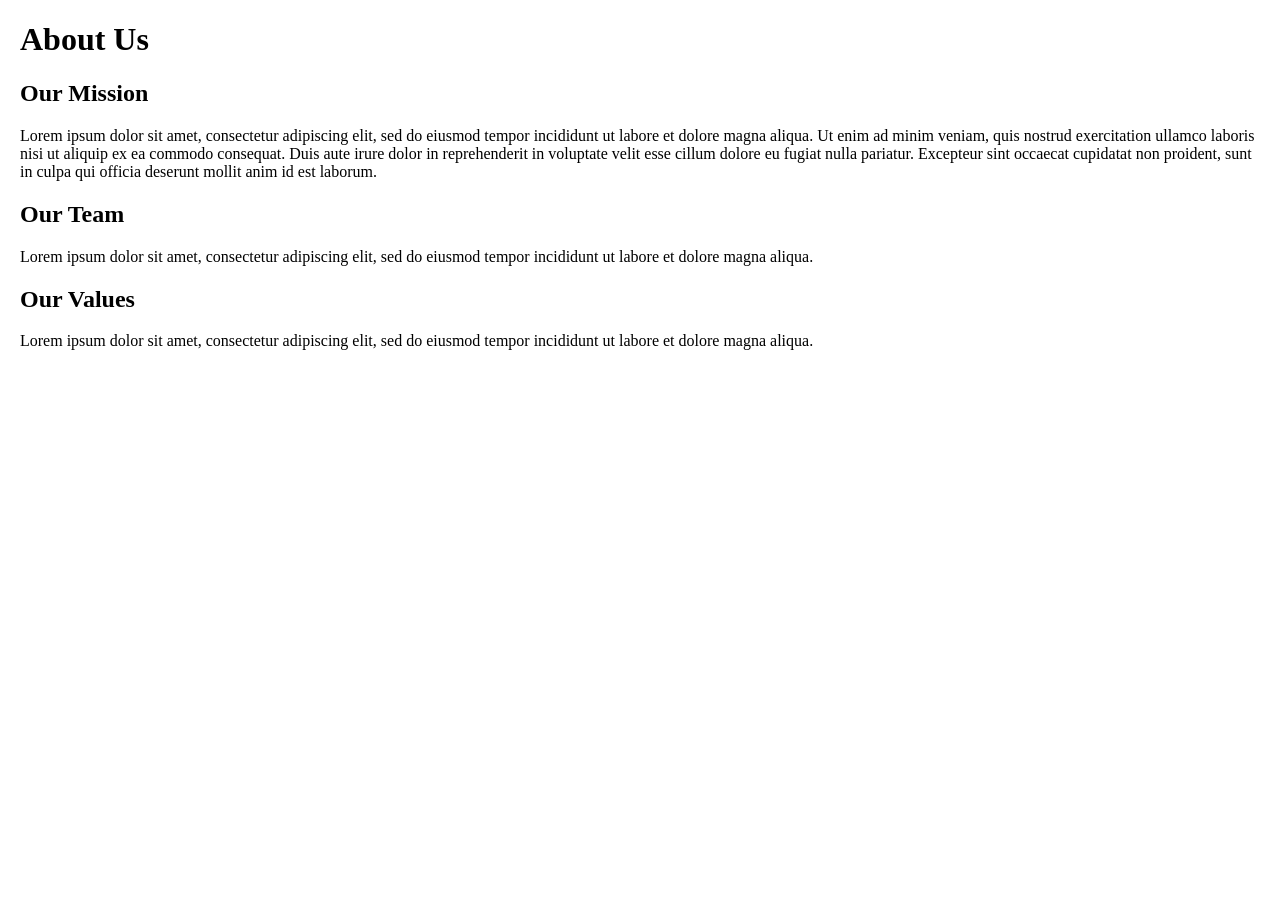
==== about.html @ 7a219857 "Updated coode" ====
<!DOCTYPE html>
<html lang="en">
<head>
    <meta charset="UTF-8">
    <meta name="viewport" content="width=device-width, initial-scale=1.0">
    <title>About</title>
        <style>
    body {
        /* font-family: Arial, sans-serif; */
        margin: 20px;
    }
    </style>
</head>
<body>
    <h1>About Us</h1>
    <h2>Our Mission</h2>
    <p>Lorem ipsum dolor sit amet, consectetur adipiscing elit, sed do eiusmod tempor incididunt ut labore et dolore magna aliqua. Ut enim ad minim veniam, quis nostrud exercitation ullamco laboris nisi ut aliquip ex ea commodo consequat. Duis aute irure dolor in reprehenderit in voluptate velit esse cillum dolore eu fugiat nulla pariatur. Excepteur sint occaecat cupidatat non proident, sunt in culpa qui officia deserunt mollit anim id est laborum.</p>
    <h2>Our Team</h2>
    <p>Lorem ipsum dolor sit amet, consectetur adipiscing elit, sed do eiusmod tempor incididunt ut labore et dolore magna aliqua.</p>
    <h2>Our Values</h2>
    <p>Lorem ipsum dolor sit amet, consectetur adipiscing elit, sed do eiusmod tempor incididunt ut labore et dolore magna aliqua.</p>
</body>
</html>
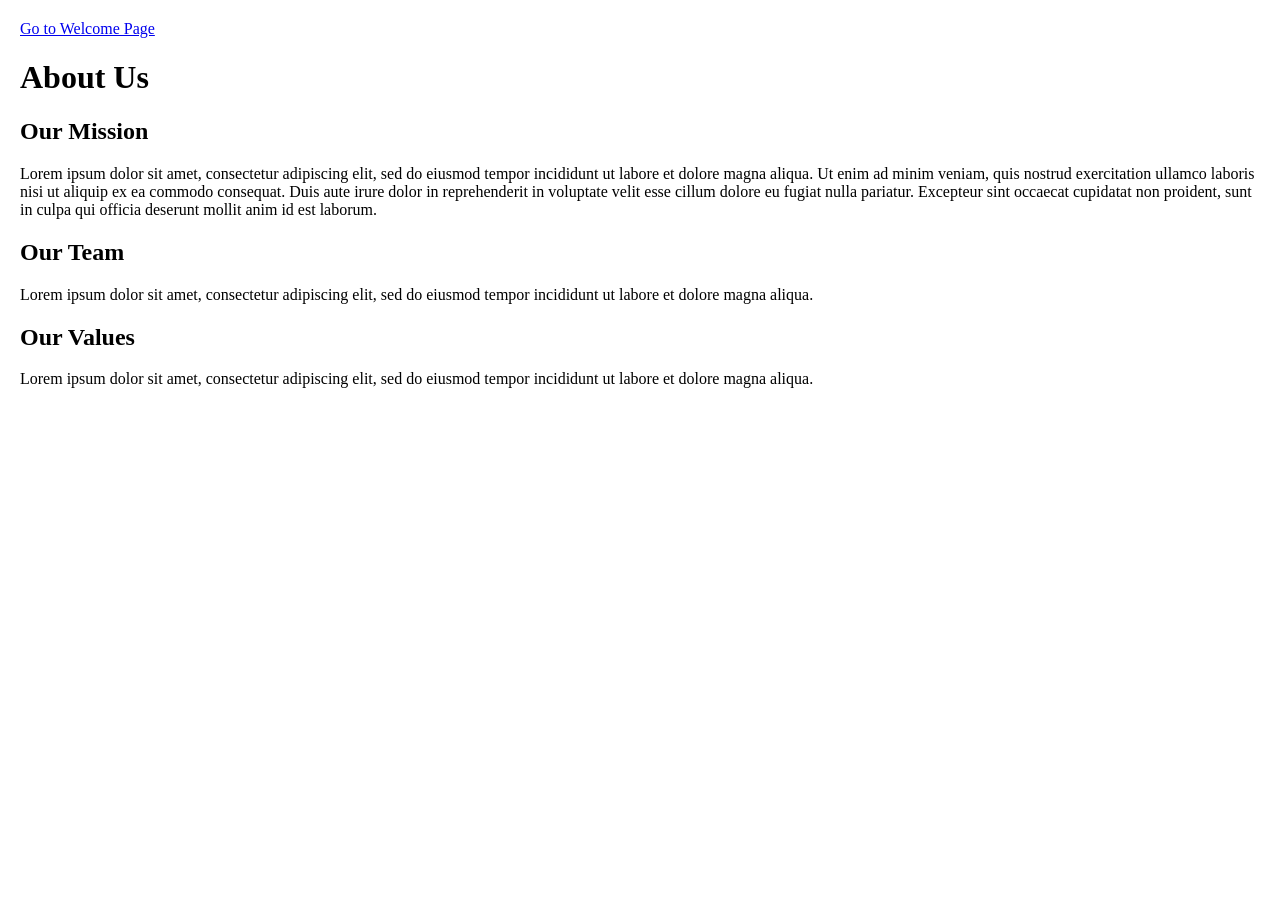
==== commit 6b532c38: "added hyperlink" ====
--- a/about.html
+++ b/about.html
@@ -12,6 +12,7 @@
     </style>
 </head>
 <body>
+    <a href="Test.html">Go to Welcome Page</a>
     <h1>About Us</h1>
     <h2>Our Mission</h2>
     <p>Lorem ipsum dolor sit amet, consectetur adipiscing elit, sed do eiusmod tempor incididunt ut labore et dolore magna aliqua. Ut enim ad minim veniam, quis nostrud exercitation ullamco laboris nisi ut aliquip ex ea commodo consequat. Duis aute irure dolor in reprehenderit in voluptate velit esse cillum dolore eu fugiat nulla pariatur. Excepteur sint occaecat cupidatat non proident, sunt in culpa qui officia deserunt mollit anim id est laborum.</p>
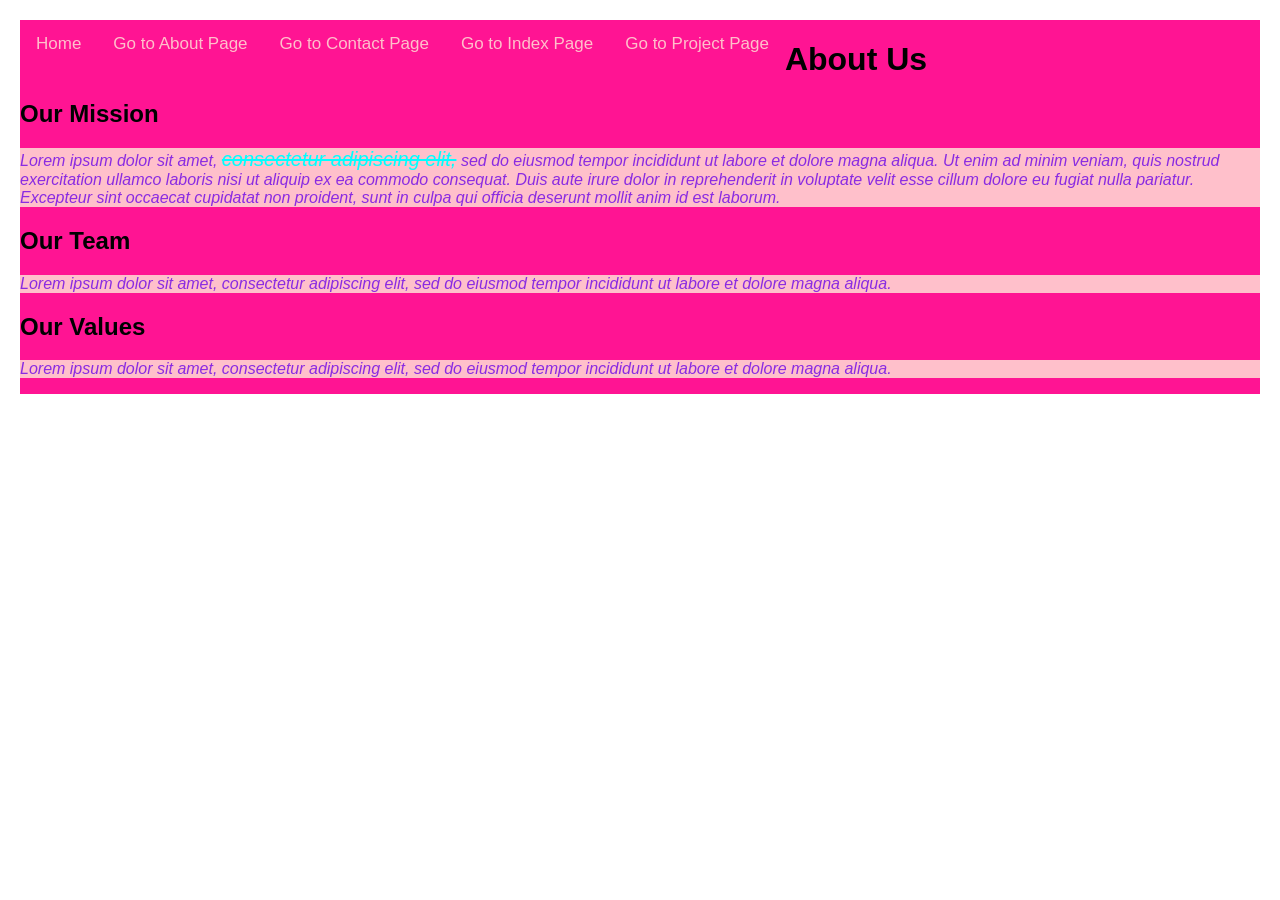
==== commit 11995eb6: "added  css file" ====
--- a/about.html
+++ b/about.html
@@ -4,18 +4,35 @@
     <meta charset="UTF-8">
     <meta name="viewport" content="width=device-width, initial-scale=1.0">
     <title>About</title>
+    <link rel="stylesheet" href="css/style.css">
         <style>
     body {
-        /* font-family: Arial, sans-serif; */
+        font-family: Arial, sans-serif;
         margin: 20px;
+    }
+    p{
+        font-style: italic;
+        background-color: pink;
+        color: blueviolet;
+        padding: 20 px;
+    }
+    .highlight{
+        text-decoration: line-through;
+        font-size: 20px ;
+        color: aqua;
     }
     </style>
 </head>
 <body>
-    <a href="Test.html">Go to Welcome Page</a>
+    <div class = "toplinks">
+    <a href="./">Home</a>
+    <a href="about.html">Go to About Page</a>
+    <a href="contact.html">Go to Contact Page</a> 
+    <a href="index.html">Go to Index Page</a>
+    <a href="projects.html">Go to Project Page</a>
     <h1>About Us</h1>
     <h2>Our Mission</h2>
-    <p>Lorem ipsum dolor sit amet, consectetur adipiscing elit, sed do eiusmod tempor incididunt ut labore et dolore magna aliqua. Ut enim ad minim veniam, quis nostrud exercitation ullamco laboris nisi ut aliquip ex ea commodo consequat. Duis aute irure dolor in reprehenderit in voluptate velit esse cillum dolore eu fugiat nulla pariatur. Excepteur sint occaecat cupidatat non proident, sunt in culpa qui officia deserunt mollit anim id est laborum.</p>
+    <p>Lorem ipsum dolor sit amet, <span class="highlight">consectetur adipiscing elit,</span> sed do eiusmod tempor incididunt ut labore et dolore magna aliqua. Ut enim ad minim veniam, quis nostrud exercitation ullamco laboris nisi ut aliquip ex ea commodo consequat. Duis aute irure dolor in reprehenderit in voluptate velit esse cillum dolore eu fugiat nulla pariatur. Excepteur sint occaecat cupidatat non proident, sunt in culpa qui officia deserunt mollit anim id est laborum.</p>
     <h2>Our Team</h2>
     <p>Lorem ipsum dolor sit amet, consectetur adipiscing elit, sed do eiusmod tempor incididunt ut labore et dolore magna aliqua.</p>
     <h2>Our Values</h2>
--- a/css/style.css
+++ b/css/style.css
@@ -0,0 +1,18 @@
+.toplinks{
+            background-color: deeppink;
+            overflow: hidden;
+        }
+        .toplinks a{
+            color: pink;
+            float: left;
+            display: block;
+            text-align: center;
+            padding: 14px 16px;
+            text-decoration: none;
+            font-size: 17px;
+        }
+        .toplinks a:hover{
+            background-color: pink;
+            color: deeppink;
+            text-decoration: none;
+        }
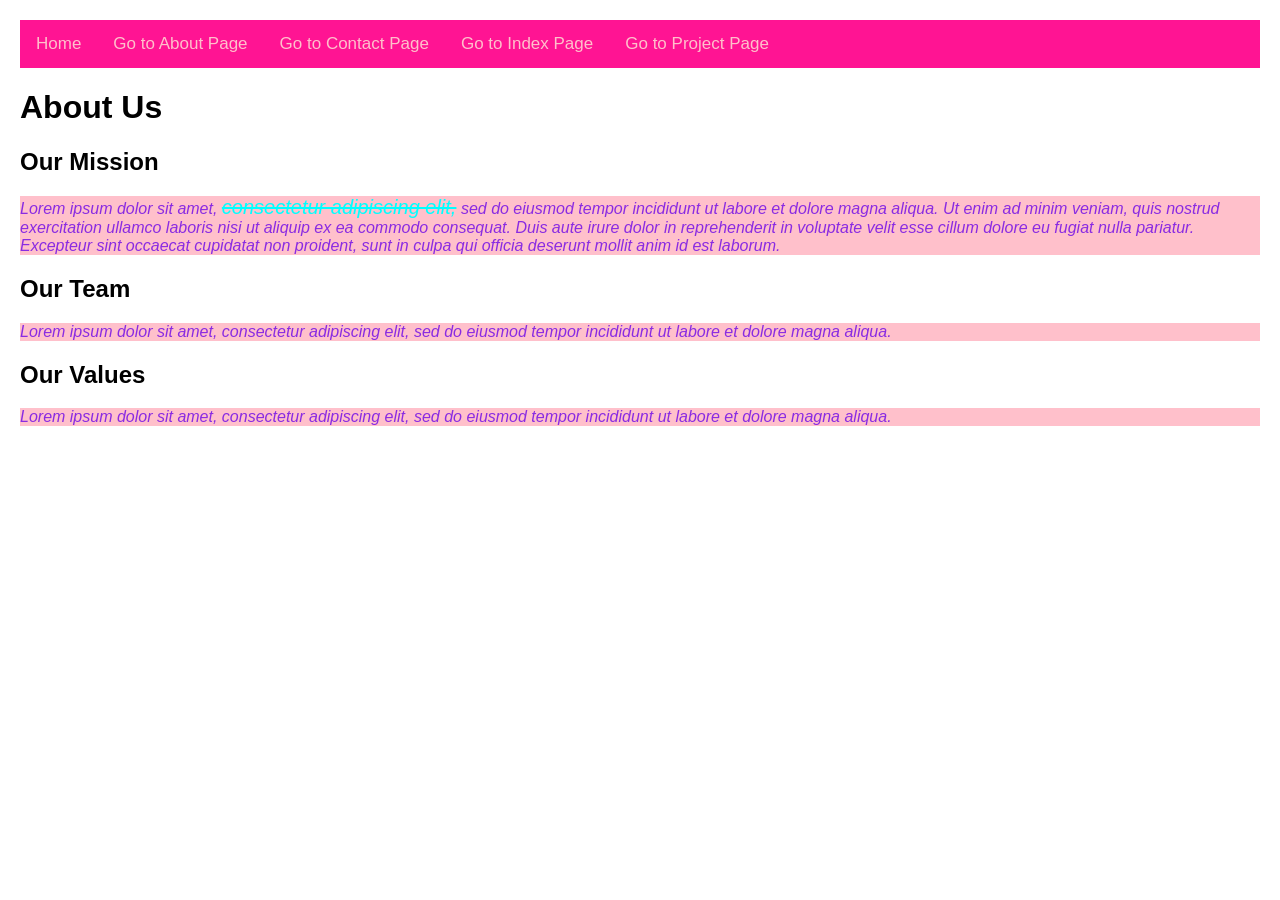
==== commit 4978c3f4: "Added another page" ====
--- a/about.html
+++ b/about.html
@@ -30,6 +30,7 @@
     <a href="contact.html">Go to Contact Page</a> 
     <a href="index.html">Go to Index Page</a>
     <a href="projects.html">Go to Project Page</a>
+    </div>
     <h1>About Us</h1>
     <h2>Our Mission</h2>
     <p>Lorem ipsum dolor sit amet, <span class="highlight">consectetur adipiscing elit,</span> sed do eiusmod tempor incididunt ut labore et dolore magna aliqua. Ut enim ad minim veniam, quis nostrud exercitation ullamco laboris nisi ut aliquip ex ea commodo consequat. Duis aute irure dolor in reprehenderit in voluptate velit esse cillum dolore eu fugiat nulla pariatur. Excepteur sint occaecat cupidatat non proident, sunt in culpa qui officia deserunt mollit anim id est laborum.</p>
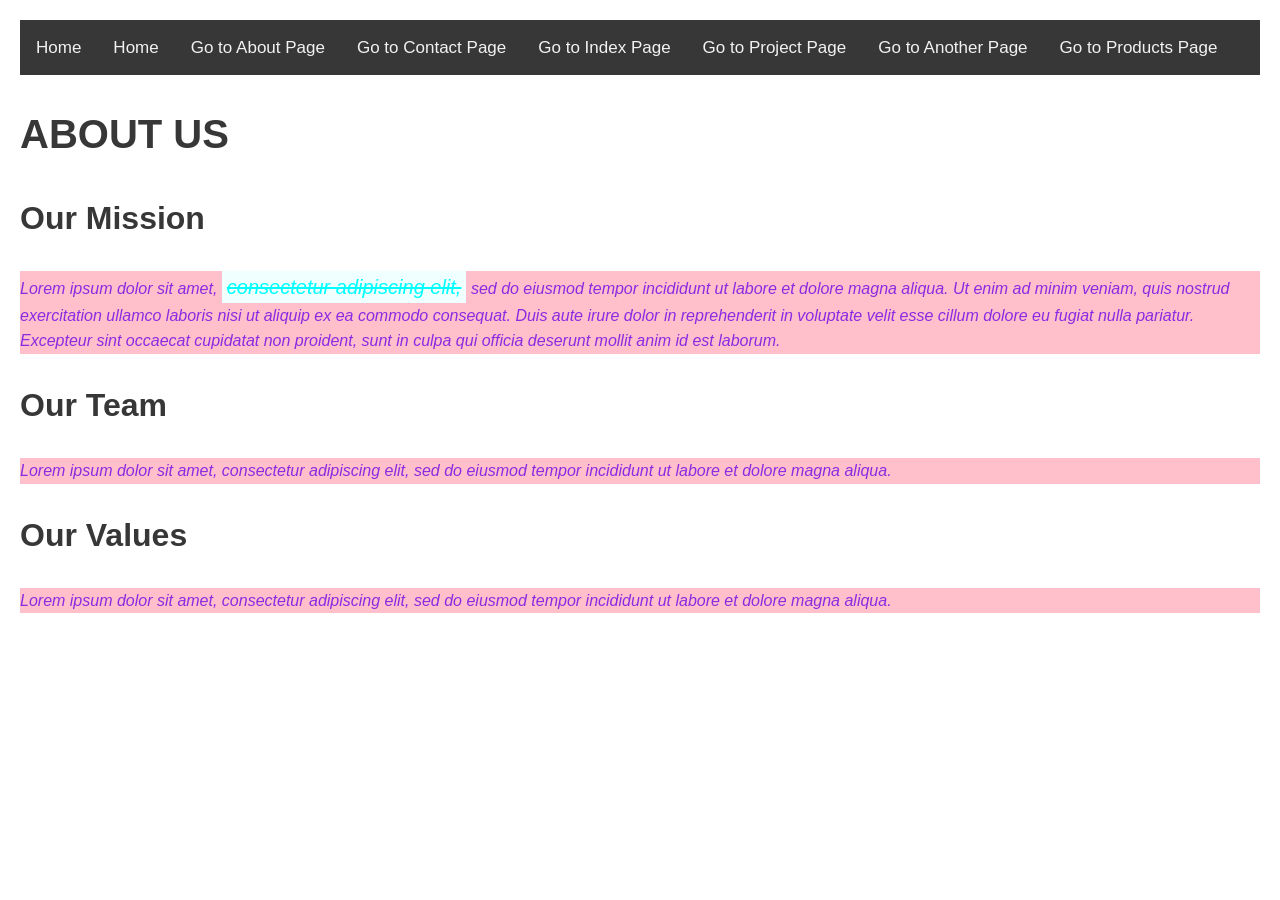
==== commit 5688fc7d: "Added products page" ====
--- a/about.html
+++ b/about.html
@@ -26,11 +26,15 @@
 <body>
     <div class = "toplinks">
     <a href="./">Home</a>
+    <a href="./">Home</a>
     <a href="about.html">Go to About Page</a>
     <a href="contact.html">Go to Contact Page</a> 
     <a href="index.html">Go to Index Page</a>
     <a href="projects.html">Go to Project Page</a>
+    <a href="another.html">Go to Another Page</a>
+    <a href="products.html">Go to Products Page</a>
     </div>
+    
     <h1>About Us</h1>
     <h2>Our Mission</h2>
     <p>Lorem ipsum dolor sit amet, <span class="highlight">consectetur adipiscing elit,</span> sed do eiusmod tempor incididunt ut labore et dolore magna aliqua. Ut enim ad minim veniam, quis nostrud exercitation ullamco laboris nisi ut aliquip ex ea commodo consequat. Duis aute irure dolor in reprehenderit in voluptate velit esse cillum dolore eu fugiat nulla pariatur. Excepteur sint occaecat cupidatat non proident, sunt in culpa qui officia deserunt mollit anim id est laborum.</p>
--- a/css/style.css
+++ b/css/style.css
@@ -1,18 +1,76 @@
+body{
+    font-family: Arial, sans-serif;
+    line-height: 1.6;
+    margin: 0;
+    color: #373737;
+}
+* {
+    box-sizing: border-box;
+}
+h1 {
+    font-size: 2.5em;
+    text-transform: uppercase;
+}
+h2 {
+    font-size: 2em;
+}
+.highlight {
+    text-decoration: underline; 
+    font-size: 20px;
+    background-color: azure;
+    padding: 5px;
+}
 .toplinks{
-            background-color: deeppink;
-            overflow: hidden;
-        }
-        .toplinks a{
-            color: pink;
-            float: left;
-            display: block;
-            text-align: center;
-            padding: 14px 16px;
-            text-decoration: none;
-            font-size: 17px;
-        }
-        .toplinks a:hover{
-            background-color: pink;
-            color: deeppink;
-            text-decoration: none;
-        }+    background-color: #373737;
+    overflow: hidden;
+}
+.toplinks a{
+    float: left;
+    color: #f2f2f2;
+    display: block;
+    text-align: center;
+    padding: 14px 16px;
+    text-decoration: none;
+    font-size: 17px;
+}
+.toplinks a:hover {
+    background-color: #f2f2f2;
+    color: #373737;
+    text-decoration: none;
+}
+.banner {
+    background-color: #d6d6d6;
+    padding: 20px;
+    text-align: center;
+    color: #373737;
+}
+.row::after {
+    content: "";
+    clear: both;
+    display: block;
+}
+.content {
+    float: left;
+    width: 70%;
+    padding: 20px;
+}
+.sidebar {
+    float: left;
+    width: 30%;
+    padding: 20px;
+    border-left: #373737  1px solid;
+}
+@media screen and (max-width: 900px) {
+    .content, .sidebar {
+        width: 100%;
+        float: none;
+        border-bottom: #373737 1px solid;
+    }
+}
+.footer {
+    background-color: #373737;
+    color: #f2f2f2;
+    text-align: center;
+    padding: 10px;
+    font-size: small;
+}
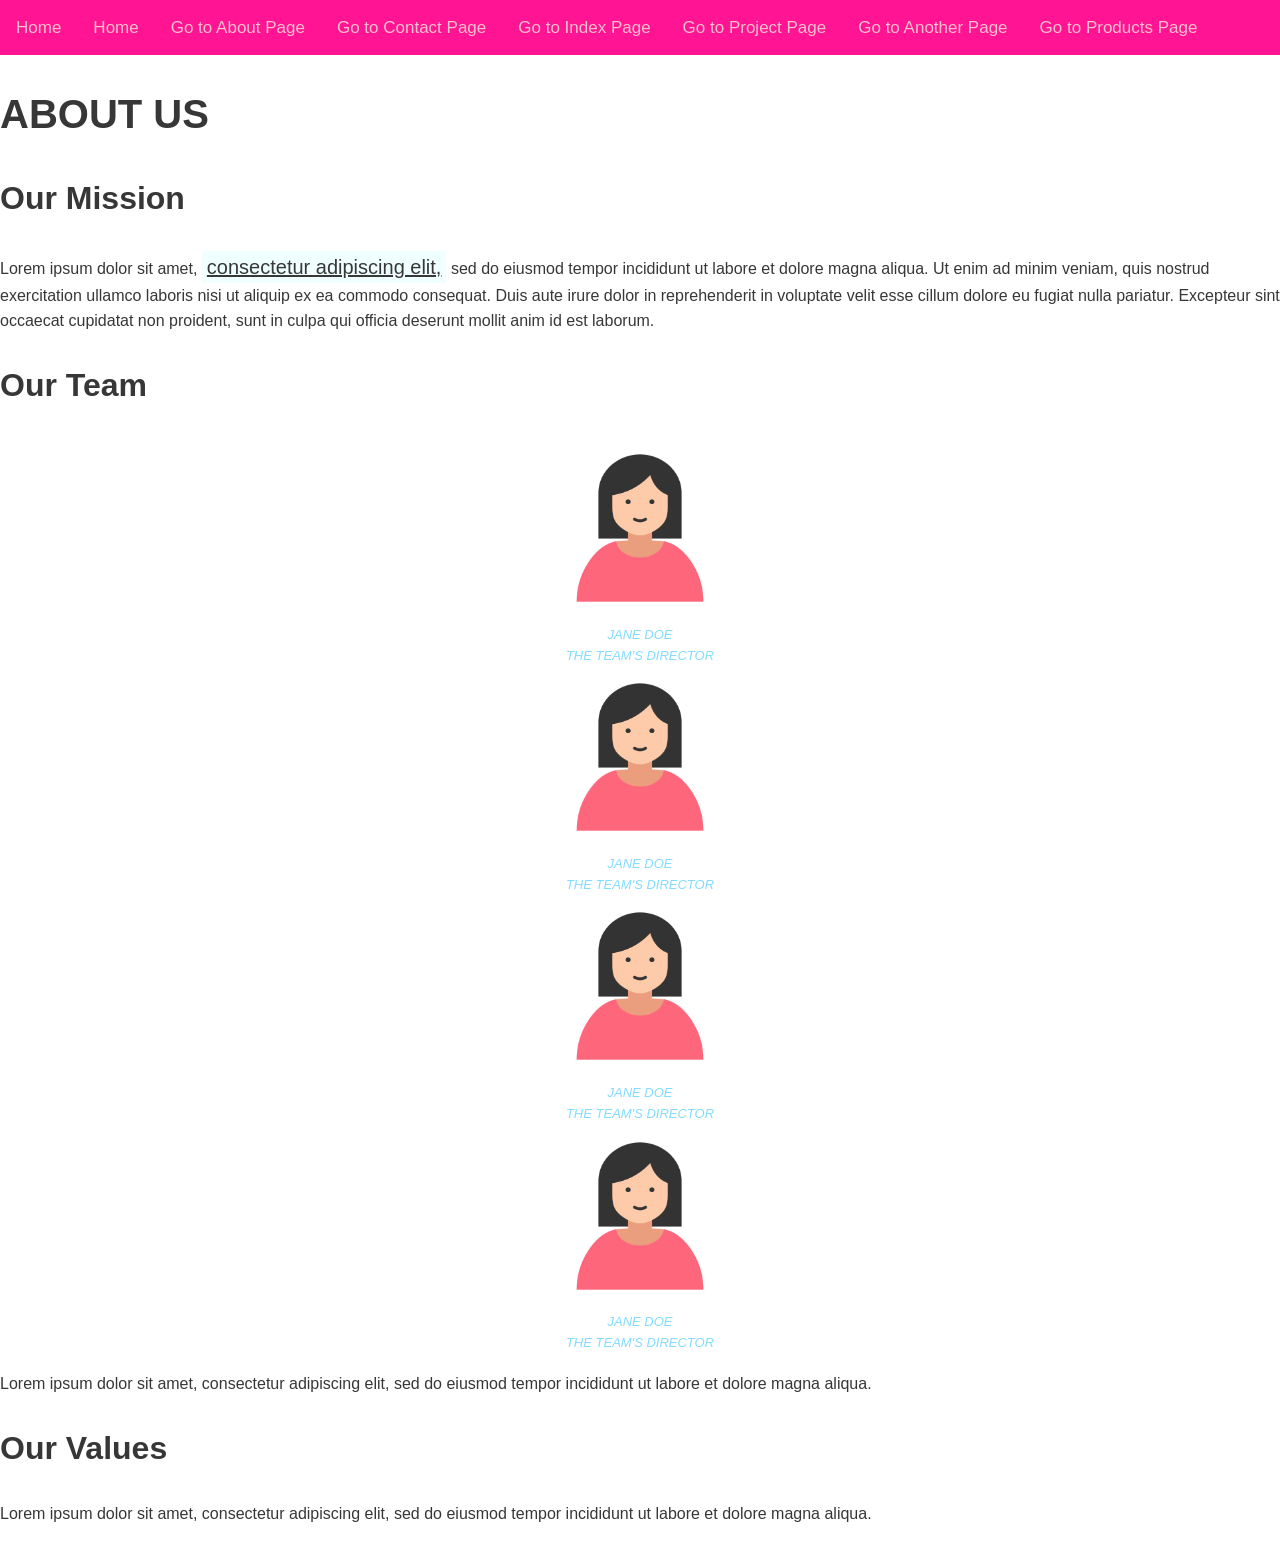
==== commit d69e7b7e: "Added images in about page" ====
--- a/about.html
+++ b/about.html
@@ -5,23 +5,7 @@
     <meta name="viewport" content="width=device-width, initial-scale=1.0">
     <title>About</title>
     <link rel="stylesheet" href="css/style.css">
-        <style>
-    body {
-        font-family: Arial, sans-serif;
-        margin: 20px;
-    }
-    p{
-        font-style: italic;
-        background-color: pink;
-        color: blueviolet;
-        padding: 20 px;
-    }
-    .highlight{
-        text-decoration: line-through;
-        font-size: 20px ;
-        color: aqua;
-    }
-    </style>
+    
 </head>
 <body>
     <div class = "toplinks">
@@ -39,6 +23,33 @@
     <h2>Our Mission</h2>
     <p>Lorem ipsum dolor sit amet, <span class="highlight">consectetur adipiscing elit,</span> sed do eiusmod tempor incididunt ut labore et dolore magna aliqua. Ut enim ad minim veniam, quis nostrud exercitation ullamco laboris nisi ut aliquip ex ea commodo consequat. Duis aute irure dolor in reprehenderit in voluptate velit esse cillum dolore eu fugiat nulla pariatur. Excepteur sint occaecat cupidatat non proident, sunt in culpa qui officia deserunt mollit anim id est laborum.</p>
     <h2>Our Team</h2>
+    <div class="team_img">
+        <div class="team_member">
+            <img src="image/member.jpg" alt="Director"> <br>
+            <caption>Jane Doe <br> The Team's Director</caption>
+        </div>
+    </div>
+
+    <div class="team_img">
+        <div class="team_member">
+            <img src="image/member.jpg" alt="Director"> <br>
+            <caption>Jane Doe <br> The Team's Director</caption>
+        </div>
+    </div>
+
+    <div class="team_img">
+        <div class="team_member">
+            <img src="image/member.jpg" alt="Director"> <br>
+            <caption>Jane Doe <br> The Team's Director</caption>
+        </div>
+    </div>
+
+    <div class="team_img">
+        <div class="team_member">
+            <img src="image/member.jpg" alt="Director"> <br>
+            <caption>Jane Doe <br> The Team's Director</caption>
+        </div>
+    </div>
     <p>Lorem ipsum dolor sit amet, consectetur adipiscing elit, sed do eiusmod tempor incididunt ut labore et dolore magna aliqua.</p>
     <h2>Our Values</h2>
     <p>Lorem ipsum dolor sit amet, consectetur adipiscing elit, sed do eiusmod tempor incididunt ut labore et dolore magna aliqua.</p>
--- a/css/style.css
+++ b/css/style.css
@@ -21,12 +21,12 @@
     padding: 5px;
 }
 .toplinks{
-    background-color: #373737;
+    background-color: deeppink;
     overflow: hidden;
 }
 .toplinks a{
     float: left;
-    color: #f2f2f2;
+    color: pink;
     display: block;
     text-align: center;
     padding: 14px 16px;
@@ -34,12 +34,12 @@
     font-size: 17px;
 }
 .toplinks a:hover {
-    background-color: #f2f2f2;
-    color: #373737;
+    background-color: pink;
+    color: deeppink;
     text-decoration: none;
 }
 .banner {
-    background-color: #d6d6d6;
+    background-color: pink;
     padding: 20px;
     text-align: center;
     color: #373737;
@@ -68,9 +68,54 @@
     }
 }
 .footer {
-    background-color: #373737;
+    background-color: deeppink;
     color: #f2f2f2;
     text-align: center;
     padding: 10px;
     font-size: small;
+}
+
+table{
+	 width: 80%;
+	 border-collapse: collapse;
+	 border: 1px solid #373737;
+	 margin: 0 auto;
+}
+table th{
+        border: 1px solid #373737;
+        padding: 8px;
+        background-color: #d6d6d6;
+        text-align: left;
+}
+table td{
+        border: 1px solid #373737;
+        padding: 8px;
+        text-align: left;
+}
+
+tr:nth-child(even) {
+    background-color: #f2f2f2;
+}
+
+tr:hover {
+    background-color: #99f19d;
+}
+
+.team_img {
+    overflow: hidden;
+    text-align: center;
+}
+
+.team_img img {
+    width: 180px;
+    height: auto;
+    padding: 5px;
+    transition: transform 0.3s ease;
+}
+.team_member {
+    display: inline-block;
+    text-transform: uppercase;
+    font-style: italic;
+    color: #83dcff;
+    font-size: small;
 }
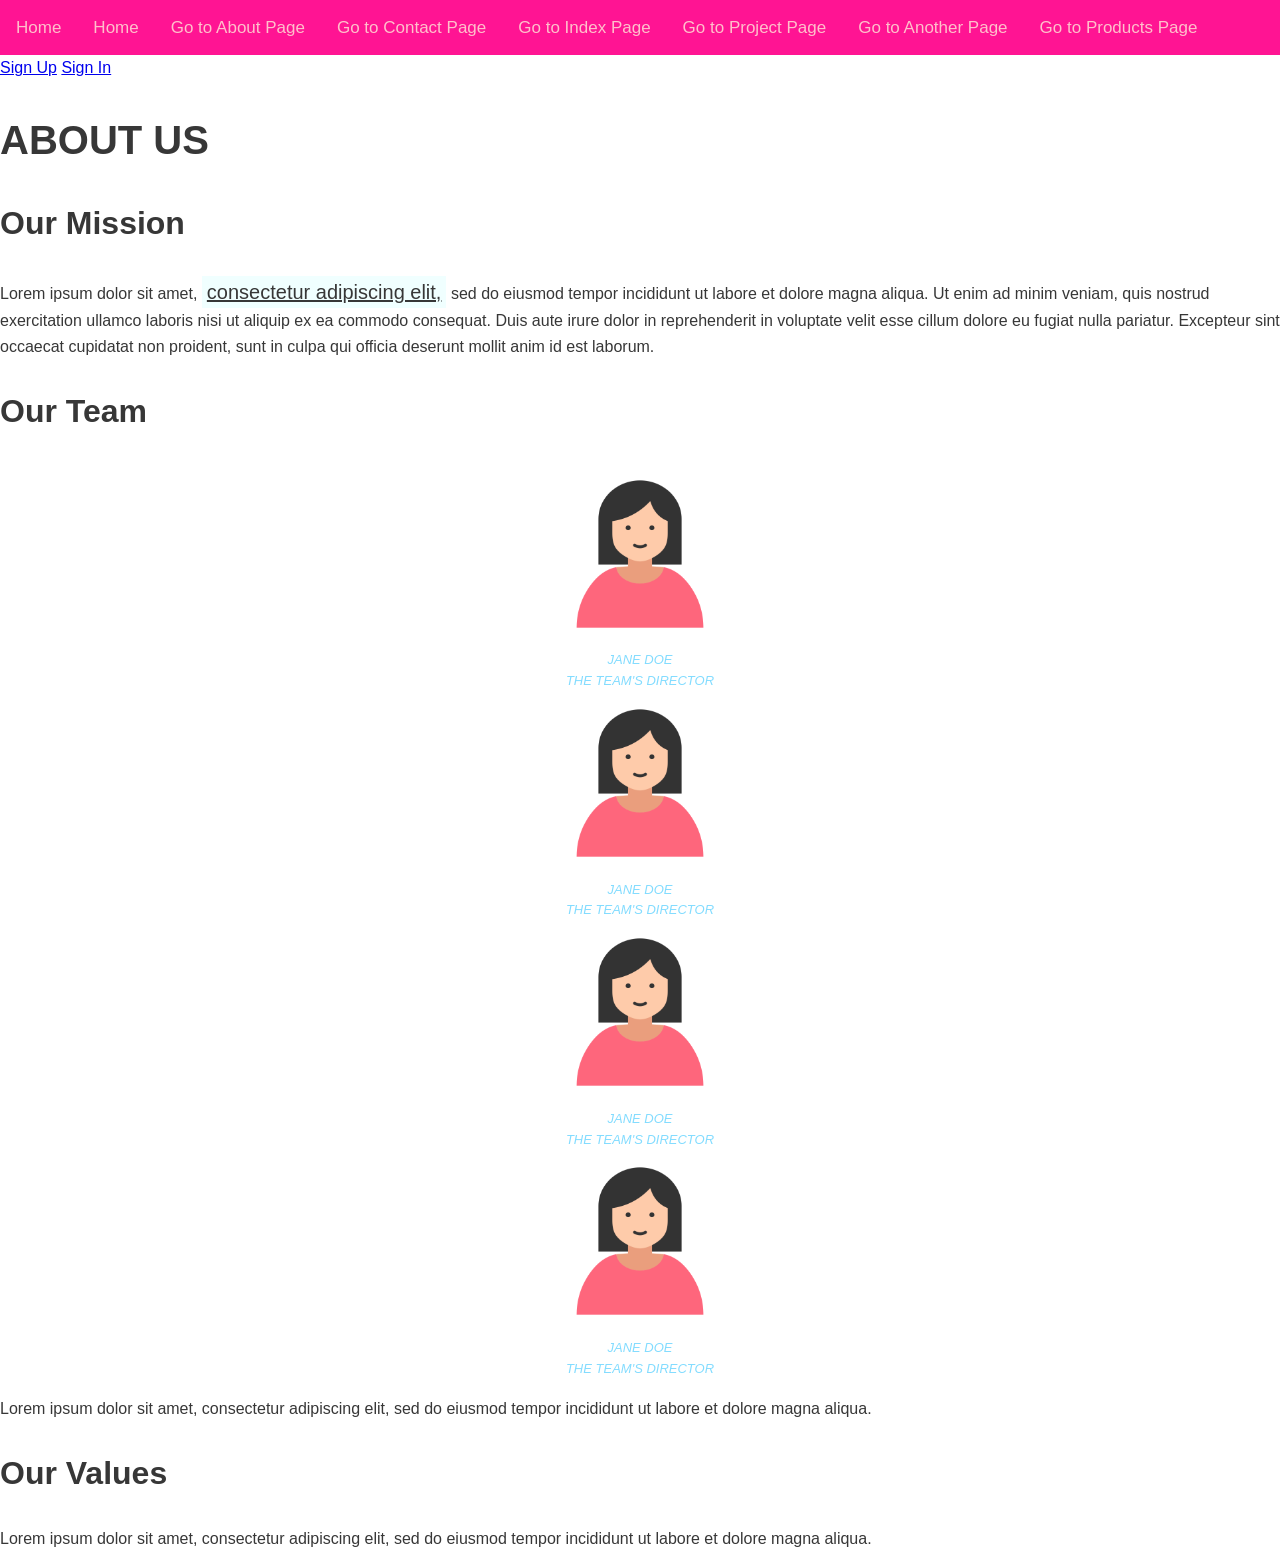
==== commit 39307aee: "Added sign in and up to nav bar" ====
--- a/about.html
+++ b/about.html
@@ -17,6 +17,11 @@
     <a href="projects.html">Go to Project Page</a>
     <a href="another.html">Go to Another Page</a>
     <a href="products.html">Go to Products Page</a>
+    </div>
+
+    <div class="toplinks-right"> 
+        <a href="signup.html">Sign Up</a>
+        <a href="signin.html">Sign In</a>
     </div>
     
     <h1>About Us</h1>
--- a/css/style.css
+++ b/css/style.css
@@ -98,7 +98,7 @@
 }
 
 tr:hover {
-    background-color: #99f19d;
+    background-color: #e352a9;
 }
 
 .team_img {
@@ -118,4 +118,38 @@
     font-style: italic;
     color: #83dcff;
     font-size: small;
-}+}
+
+.contact-form {
+    max-width: 600px;
+    margin: 0 auto;
+    padding: 20px;
+    background-color: #f2f2f2;
+    border-radius: 5px;
+}
+
+.contact-form input[type="text"],
+.contact-form input[type="number"],
+.contact-form input[type="email"],
+.contact-form textarea,.contact-form select {
+    width: 100%;
+    padding: 10px;
+    margin: 5px 0 10px 0;
+    border: 1px solid #ccc;
+    border-radius: 4px;
+    font-size: 1.6em;
+    font-family: Arial, sans-serif;
+}
+
+.contact-form input[type="submit"] {
+    background-color: #4929fd;
+    color: white;
+    padding: 10px 20px;
+    border: none;
+    border-radius: 4px;
+    cursor: pointer;
+}
+
+.contact-form input[type="submit"]:hover {
+    background-color: #1f07fd;
+}
